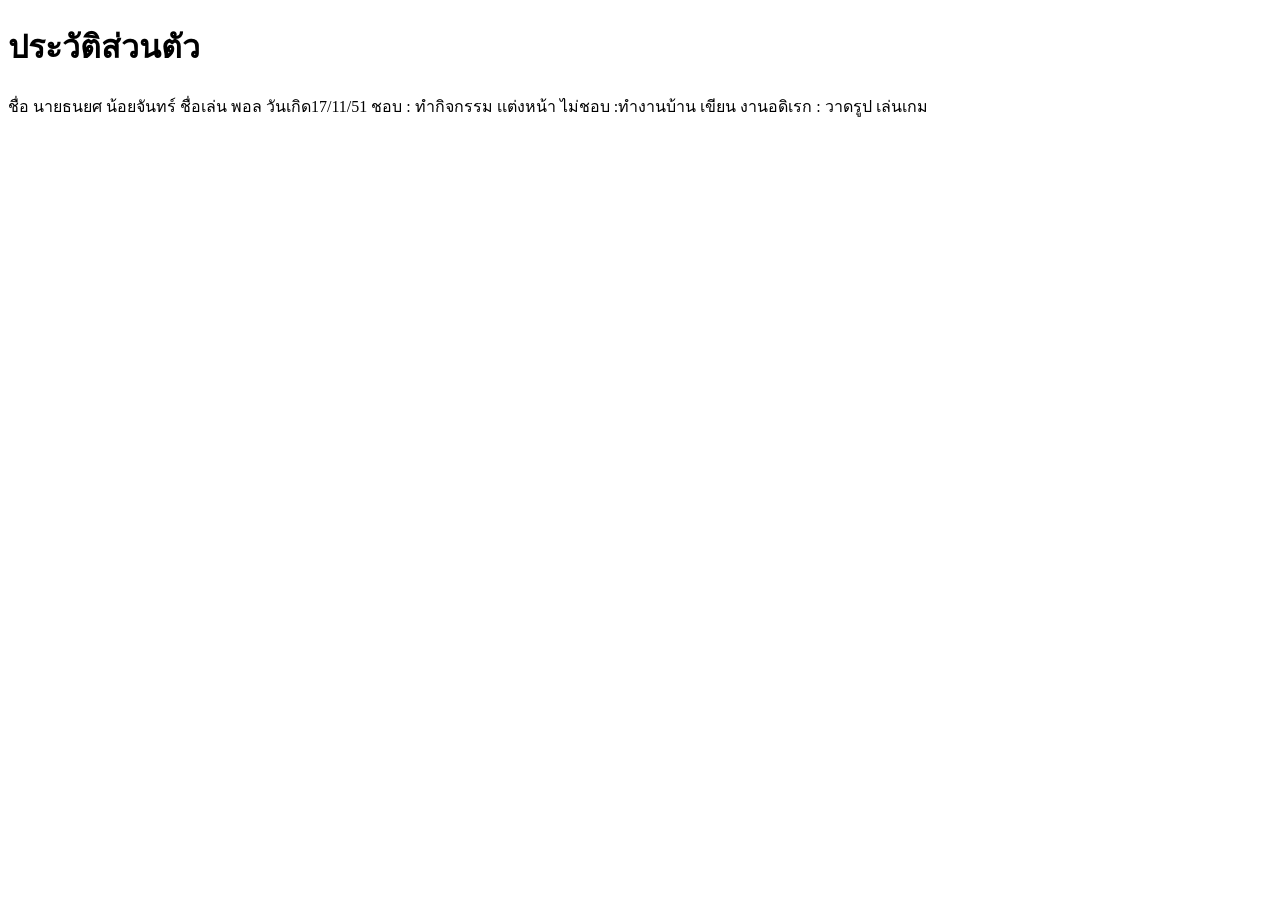
==== persona.html @ a79f1f3d "Add persona.html with personal biography details" ====
<!DOCTYPE html>
<html>
<head>
    <title>ประวัติส่วนตัว</title>
</head>
<body>
<h1>ประวัติส่วนตัว</h1>
<p>
  ชื่อ นายธนยศ น้อยจันทร์
  ชื่อเล่น พอล
  วันเกิด17/11/51
  ชอบ : ทำกิจกรรม เเต่งหน้า 
  ไม่ชอบ :ทำงานบ้าน เขียน
 งานอดิเรก : วาดรูป เล่นเกม
</p>
<p></p>
</body>
</html>
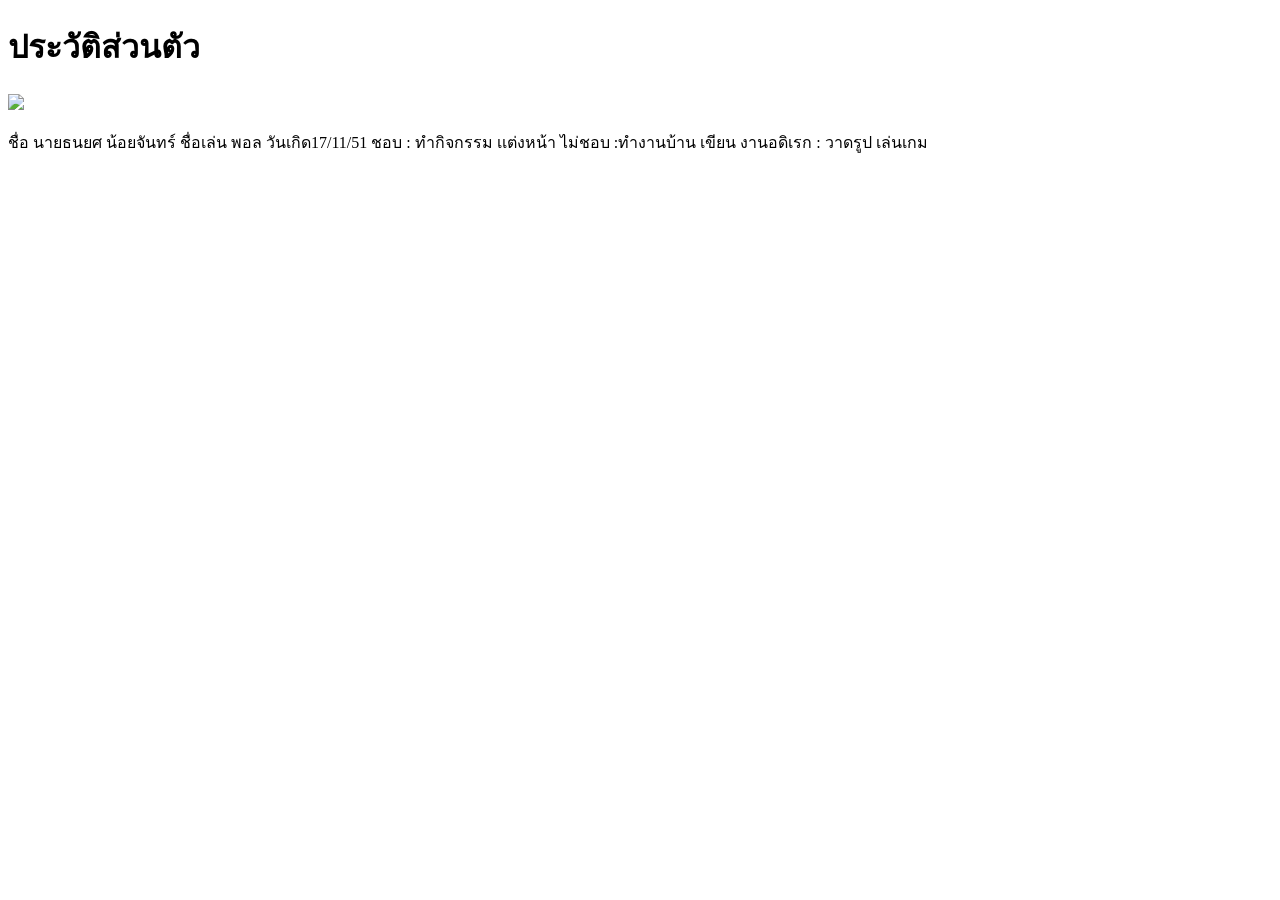
==== commit e249fb86: "Update persona.html" ====
--- a/persona.html
+++ b/persona.html
@@ -5,6 +5,7 @@
 </head>
 <body>
 <h1>ประวัติส่วนตัว</h1>
+<img src="images/9*9999999999999999999999">
 <p>
   ชื่อ นายธนยศ น้อยจันทร์
   ชื่อเล่น พอล
@@ -13,6 +14,5 @@
   ไม่ชอบ :ทำงานบ้าน เขียน
  งานอดิเรก : วาดรูป เล่นเกม
 </p>
-<p></p>
 </body>
 </html>
